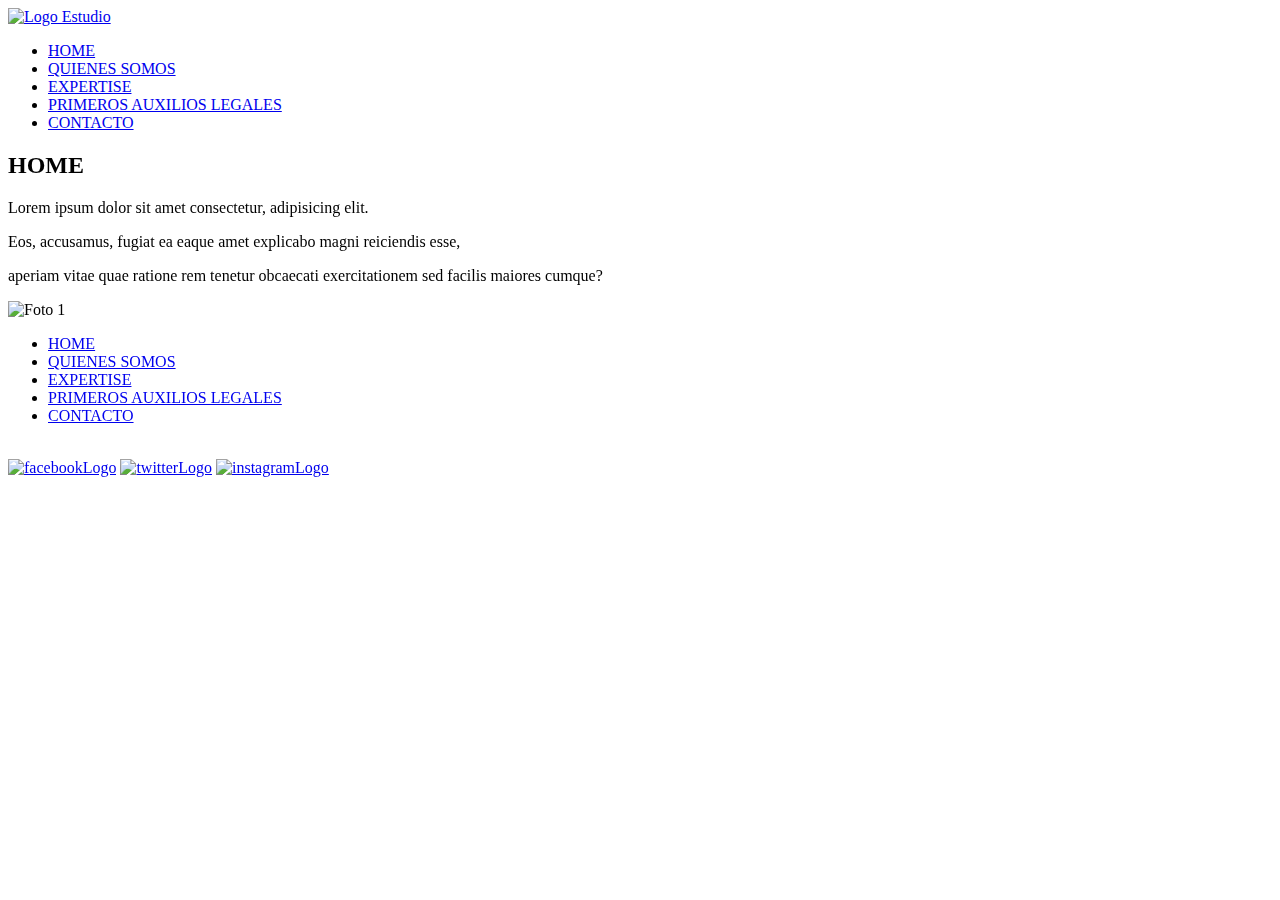
==== index.html @ db846b7c "Primeros archivos del Proyecto Final" ====
<!DOCTYPE html>
<html lang="en">
<head>
    <meta charset="UTF-8">
    <meta http-equiv="X-UA-Compatible" content="IE=edge">
    <meta name="viewport" content="width=device-width, initial-scale=1.0">
    <link rel="Stylesheet" href="EstiloPagina.css">
    <link rel="preconnect" href="https://fonts.gstatic.com">
    <link href="https://fonts.googleapis.com/css2?family=Benne&display=swap" rel="stylesheet">
    <link href="https://unpkg.com/aos@2.3.1/dist/aos.css" rel="stylesheet">
    <style>
       
    @media only screen and (max-width:800px){
  
  .menuHeader {
    color: rgb(24,34,57);
    font-family:'Benne', serif;
    text-decoration: none;
    list-style: none;
    display: flex;
    flex-direction:column;
    justify-content: space-around;
    align-items: center;
  }
              
  #grillaHome{
    display: grid;
    grid-template-columns: 100%;
    grid-template-rows: 70px 200px 470px 500px;
    grid-template-areas: "header"
                         "nav"
                         "main"
                         "footer";
 }

 #grillaQuienesSomos{
    display: grid;
    grid-template-columns: 100%;
    grid-template-rows: 70px 200px 1200px 500px;
    grid-template-areas: "header"
                         "nav"
                         "main"
                         "footer";
 }

 #grillaExpertise{
    display: grid;
    grid-template-columns: 100%;
    grid-template-rows: 70px 200px 1150px 500px;
    grid-template-areas: "header"
                         "nav"
                         "main"
                         "footer";
 }

 #grillaPpaa{
    display: grid;
    grid-template-columns: 100%;
    grid-template-rows: 70px 200px 1250px 500px;
    grid-template-areas: "header"
                         "nav"
                         "main"
                         "footer";
}

 #grillaContacto{
    display: grid;
    grid-template-columns: 100%;
    grid-template-rows: 70px 200px 700px 500px;
    grid-template-areas: "header"
                         "nav"
                         "main"
                         "footer";
 }
 
  .menuFooter{
    color: rgb(24,34,57);
    font-family:'Benne', serif;
    text-decoration: none;
    list-style: none;
    display: flex;
    flex-direction: column;
    justify-content: space-around;
    align-items: center;
 }
}
    </style>
    <title>LF | ABOGADOS</title>
</head>
<body>
 <div id="grillaHome">  
    <header> <!--INICIO ENCABEZADO-->
        <a href="INDEX.html" title="Home"><img src="LogoHeader.png" alt="Logo Estudio" id="logoHeader"/></a>
    </header> <!-- FIN ENCABEZADO-->
     <nav>  <!--INICIO NAV-->
        <ul class="menuHeader">
            <li>
                <a href="INDEX.html">HOME</a>
                </li>
            <li>
                <a href="QUIENES SOMOS.html">QUIENES SOMOS</a>
               </li>
            <li>
                <a href="EXPERTISE.html">EXPERTISE</a>
               </li>
            <li>
               <a href="PPAA LEGALES.html">PRIMEROS AUXILIOS LEGALES</a> 
               </li>
            <li>
                <a href="CONTACTO.html">CONTACTO</a>
               </li>
        </ul>
     </nav> <!--FIN NAV-->
    <main class="mainHome"> <!-- INICIO MAIN-->
      <h2 class="tituloHome" data-aos="fade-up" data-aos-delay="120">HOME</h2>
      <p data-aos="fade-up" data-aos-delay="120">Lorem ipsum dolor sit amet consectetur, adipisicing elit.</p>
      <p data-aos="fade-up" data-aos-delay="120">Eos, accusamus, fugiat ea eaque amet explicabo magni reiciendis esse,</p>
      <p data-aos="fade-up" data-aos-delay="120">aperiam vitae quae ratione rem tenetur obcaecati exercitationem sed facilis maiores cumque?</p>
      <img src="fotoAbogado.jpg" alt="Foto 1" id="imagenHome" data-aos="fade-up" data-aos-delay="120">  
     </main> <!--FIN MAIN-->
    <footer class="footerHome" data-aos="fade-up" data-aos-delay="120"> <!--INICIO PIE-->
        <ul class="menuFooter">
            <li>
                <a href="INDEX.html">HOME</a>
                </li>
            <li>
                <a href="QUIENES SOMOS.html">QUIENES SOMOS</a>
               </li>
            <li>
                <a href="EXPERTISE.html">EXPERTISE</a>
               </li>
            <li>
               <a href="PPAA LEGALES.html">PRIMEROS AUXILIOS LEGALES</a> 
               </li>
            <li>
                <a href="CONTACTO.html">CONTACTO</a>
               </li>
        </ul>
        <br>
        <div class="logosRedesSociales">
        <a href="https://es-la.facebook.com" target="_blank" title="facebook"><img src="logoFacebook.png" style="width:50px; height:50px;" alt="facebookLogo" id="facebookLogo"/></a>
        <a href="https://twitter.com " target="_blank" title="twitter"><img src="logoTwitter.png" style="width:50px; height:50px;" alt="twitterLogo" id="twitterLogo"/></a>
        <a href="https://www.instagram.com" target="_blank" title="instagram"><img src="logoInstagram.png" alt="instagramLogo" style="width:50px; height:50px;" id="instagramLogo"/></a>
        </div>
    </footer> <!--FIN PIE-->
 </div>
</body>
<script src="https://unpkg.com/aos@2.3.1/dist/aos.js"></script>
<script>
    AOS.init();
</script>
</html>
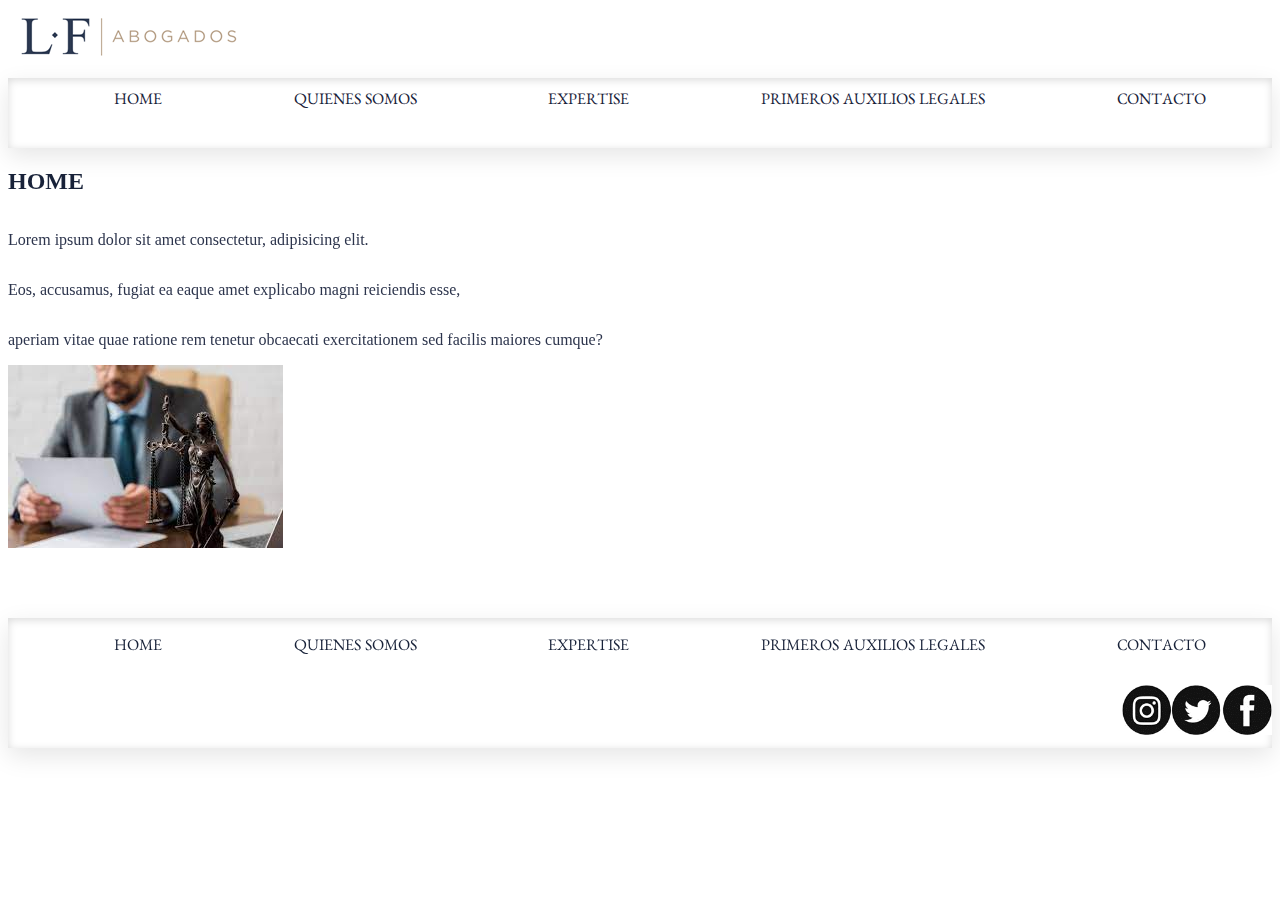
==== commit 167b0212: "Modificacion 9-8-21" ====
--- a/index.html
+++ b/index.html
@@ -90,24 +90,24 @@
 <body>
  <div id="grillaHome">  
     <header> <!--INICIO ENCABEZADO-->
-        <a href="INDEX.html" title="Home"><img src="LogoHeader.png" alt="Logo Estudio" id="logoHeader"/></a>
+        <a href="index.html" title="Home"><img src="LogoHeader.png" alt="Logo Estudio" id="logoHeader"/></a>
     </header> <!-- FIN ENCABEZADO-->
      <nav>  <!--INICIO NAV-->
         <ul class="menuHeader">
             <li>
-                <a href="INDEX.html">HOME</a>
+                <a href="index.html">HOME</a>
                 </li>
             <li>
-                <a href="QUIENES SOMOS.html">QUIENES SOMOS</a>
+                <a href="quienes-somos.html">QUIENES SOMOS</a>
                </li>
             <li>
-                <a href="EXPERTISE.html">EXPERTISE</a>
+                <a href="expertise.html">EXPERTISE</a>
                </li>
             <li>
-               <a href="PPAA LEGALES.html">PRIMEROS AUXILIOS LEGALES</a> 
+               <a href="ppaa-legales.html">PRIMEROS AUXILIOS LEGALES</a> 
                </li>
             <li>
-                <a href="CONTACTO.html">CONTACTO</a>
+                <a href="contacto.html">CONTACTO</a>
                </li>
         </ul>
      </nav> <!--FIN NAV-->
@@ -121,19 +121,19 @@
     <footer class="footerHome" data-aos="fade-up" data-aos-delay="120"> <!--INICIO PIE-->
         <ul class="menuFooter">
             <li>
-                <a href="INDEX.html">HOME</a>
+                <a href="index.html">HOME</a>
                 </li>
             <li>
-                <a href="QUIENES SOMOS.html">QUIENES SOMOS</a>
+                <a href="quienes-somos.html">QUIENES SOMOS</a>
                </li>
             <li>
-                <a href="EXPERTISE.html">EXPERTISE</a>
+                <a href="expertise.html">EXPERTISE</a>
                </li>
             <li>
-               <a href="PPAA LEGALES.html">PRIMEROS AUXILIOS LEGALES</a> 
+               <a href="ppaa-legales.html">PRIMEROS AUXILIOS LEGALES</a> 
                </li>
             <li>
-                <a href="CONTACTO.html">CONTACTO</a>
+                <a href="contacto.html">CONTACTO</a>
                </li>
         </ul>
         <br>
--- a/EstiloPagina.css
+++ b/EstiloPagina.css
@@ -0,0 +1,239 @@
+#grillaHome{
+    display: grid;
+    grid-template-columns: 100%;
+    grid-template-rows: 70px 70px 470px 130px;
+    grid-template-areas: "header"
+                         "nav"
+                         "main"
+                         "footer";
+}
+
+#grillaQuienesSomos{
+    display: grid;
+    grid-template-columns: 100%;
+    grid-template-rows: 70px 70px 1200px 130px;
+    grid-template-areas: "header"
+                         "nav"
+                         "main"
+                         "footer";
+}
+
+#grillaExpertise{
+    display: grid;
+    grid-template-columns: 100%;
+    grid-template-rows: 70px 70px 1150px 130px;
+    grid-template-areas: "header"
+                         "nav"
+                         "main"
+                         "footer";
+}
+
+#grillaPpaa{
+    display: grid;
+    grid-template-columns: 100%;
+    grid-template-rows: 70px 70px 1250px 130px;
+    grid-template-areas: "header"
+                         "nav"
+                         "main"
+                         "footer";
+}
+
+#grillaContacto{
+    display: grid;
+    grid-template-columns: 100%;
+    grid-template-rows: 70px 70px 700px 130px;
+    grid-template-areas: "header"
+                         "nav"
+                         "main"
+                         "footer";
+}
+
+header{
+    grid-area: header;
+    
+}
+
+nav{
+    grid-area: nav;
+    box-shadow: 0 .5em 1.5em rgba(0, 0, 0, .1), inset 0 .125em .5em rgba(0, 0, 0, .15);
+
+}
+
+main{
+    grid-area: main;
+    
+}
+
+footer{
+    grid-area: footer;
+    box-shadow: 0 .5em 1.5em rgba(0, 0, 0, .1), inset 0 .125em .5em rgba(0, 0, 0, .15);
+}
+
+.menuHeader {
+    color: rgb(24,34,57);
+    font-family:'Benne', serif;
+    text-decoration: none;
+    list-style: none;
+    display: flex;
+    flex-direction: row;
+    justify-content: space-around;
+    align-items: center;
+} 
+
+p{
+    color: rgb(44,52,76);
+}
+
+a:hover{
+    color: rgb(0, 0, 0);
+    
+}
+
+a{
+    color: rgb(24,34,57);
+    text-decoration: none;
+    transition: background-color.7s;
+}
+
+.tituloHome {
+    color: rgb(24,34,57);
+}
+
+.mainHome{
+    display: flex;
+    flex-direction: column;
+    height: 100%;
+    align-items: flex-start;
+    justify-content:right;
+}
+
+.mainQuienesSomos{
+    display: flex;
+    flex-direction: column;
+    height: 100%;
+    align-items: flex-start;
+    justify-content:right;
+}
+
+.tituloQuienesSomos {
+    color: rgb(24,34,57);
+}
+
+.tituloAbogado1{
+    color: rgb(24,34,57);
+}
+
+.tituloAbogado2{
+    color: rgb(24,34,57);
+}
+
+.parrafoAbogado1{
+    color: rgb(24,34,57);
+    text-align: justify;
+}
+
+.parrafoAbogado2{
+    color: rgb(24,34,57);
+    text-align: justify;
+}
+
+.tituloExpertise{
+    color: rgb(24,34,57);
+    text-align: center;
+}
+
+.primerParrafoExpertise{
+    color: rgb(24,34,57);
+    text-align: center;
+}
+
+.tercerParrafoExpertise{
+    display: flex;
+    color:  rgb(24,34,57);
+    flex-direction: row-reverse;
+}
+
+.subtituloExpertise1{ 
+    color: rgb(24,34,57);
+    text-align: justify;
+}
+
+.subtituloExpertise2{
+    color: rgb(24,34,57);
+    text-align: right;
+}
+
+.segundoParrafoExpertise{
+    color: rgb(24,34,57);
+    text-align: justify;
+}
+
+.tituloPpaaLegales{
+    color: rgb(24,34,57);
+    text-align: center
+}
+
+
+.parrafoPrimerosAuxiliosLegales{
+    color: rgb(24,34,57);
+    text-align: center
+}
+
+.subtitulo1PrimerosAuxiliosLegales{
+    color: rgb(24,34,57);
+}
+
+.subtitulo2PrimerosAuxiliosLegales{
+    color: rgb(24,34,57);
+    text-align: right;
+}
+
+.subparrafo2PrimerosAuxiliosLegales{
+    color: rgb(24,34,57);
+    text-align: right;
+}
+
+.subtitulo3PrimerosAuxiliosLegales{
+    color: rgb(24,34,57);
+}
+
+.tituloContacto{
+    color: rgb(24,34,57);
+}
+
+.formularioContacto{
+    color: rgb(24,34,57);
+}
+
+input{
+    transition: all 0.1s;       
+ }
+
+input:focus{
+    width: 200px;
+    font-size: 24px;
+ }
+
+.footerHome{
+    display: grid;
+    grid-template-columns: 100%;
+    grid-template-rows: 30%;
+
+}
+
+.menuFooter{
+    color: rgb(24,34,57);
+    font-family:'Benne', serif;
+    text-decoration: none;
+    list-style: none;
+    display: flex;
+    flex-direction: row;
+    justify-content: space-around;
+    align-items: center;
+    margin-top: 30px;
+}
+
+.logosRedesSociales{
+    display: flex;
+    flex-direction: row-reverse;
+}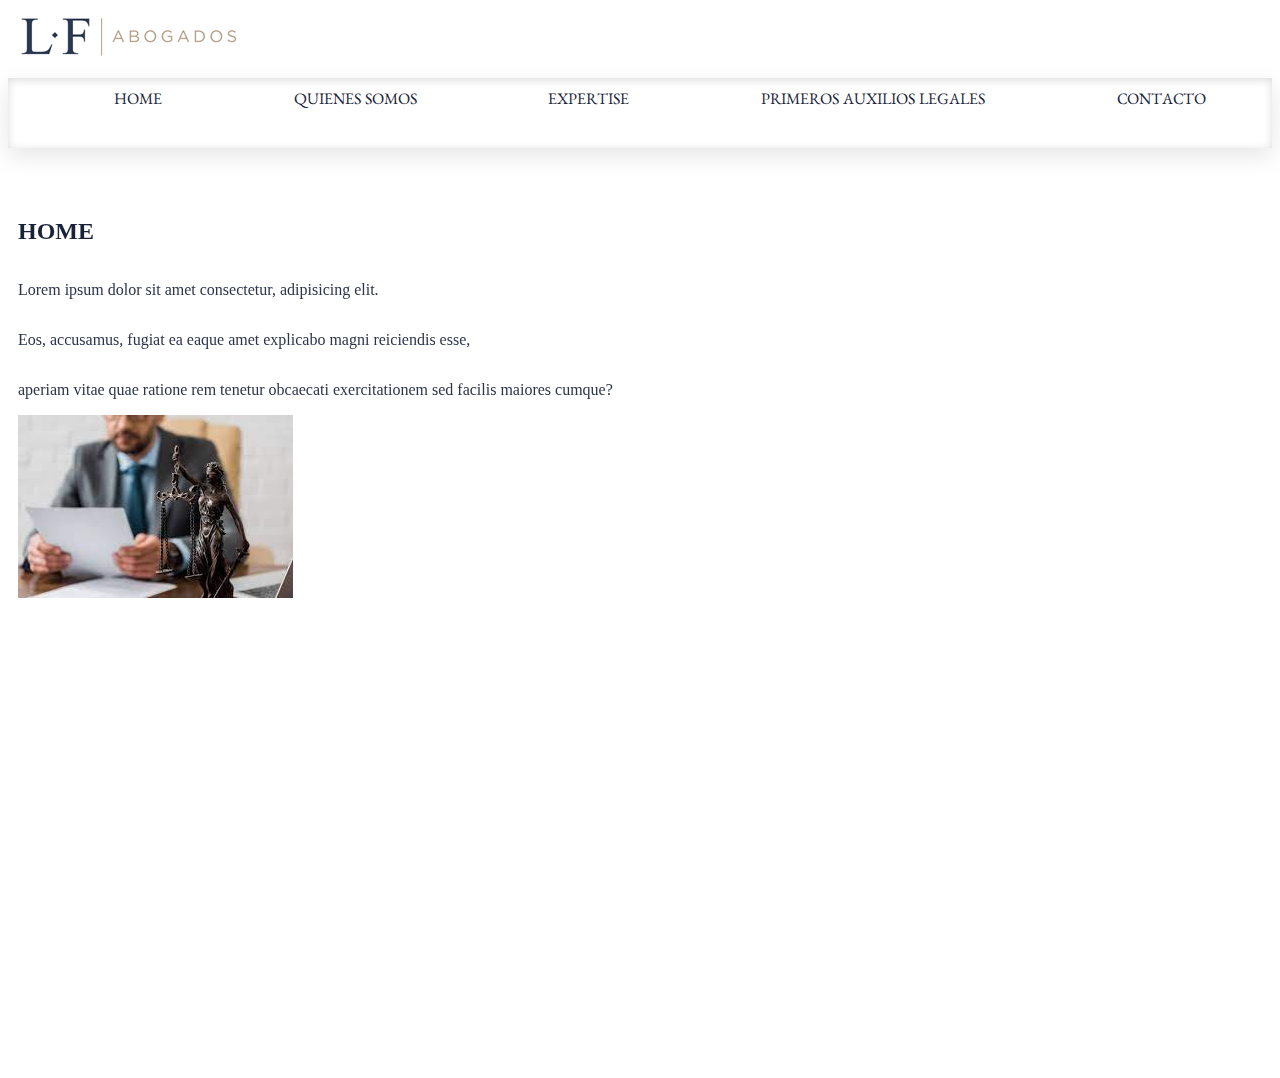
==== commit 987a371a: "Modificaciones 11-08-21" ====
--- a/index.html
+++ b/index.html
@@ -4,7 +4,7 @@
     <meta charset="UTF-8">
     <meta http-equiv="X-UA-Compatible" content="IE=edge">
     <meta name="viewport" content="width=device-width, initial-scale=1.0">
-    <link rel="Stylesheet" href="EstiloPagina.css">
+    <link rel="Stylesheet" href="estilo/EstiloPagina.css">
     <link rel="preconnect" href="https://fonts.gstatic.com">
     <link href="https://fonts.googleapis.com/css2?family=Benne&display=swap" rel="stylesheet">
     <link href="https://unpkg.com/aos@2.3.1/dist/aos.css" rel="stylesheet">
@@ -90,7 +90,7 @@
 <body>
  <div id="grillaHome">  
     <header> <!--INICIO ENCABEZADO-->
-        <a href="index.html" title="Home"><img src="LogoHeader.png" alt="Logo Estudio" id="logoHeader"/></a>
+        <a href="index.html" title="Home"><img src="media/LogoHeader.png"Logo Estudio" id="logoHeader"/></a>
     </header> <!-- FIN ENCABEZADO-->
      <nav>  <!--INICIO NAV-->
         <ul class="menuHeader">
@@ -116,7 +116,7 @@
       <p data-aos="fade-up" data-aos-delay="120">Lorem ipsum dolor sit amet consectetur, adipisicing elit.</p>
       <p data-aos="fade-up" data-aos-delay="120">Eos, accusamus, fugiat ea eaque amet explicabo magni reiciendis esse,</p>
       <p data-aos="fade-up" data-aos-delay="120">aperiam vitae quae ratione rem tenetur obcaecati exercitationem sed facilis maiores cumque?</p>
-      <img src="fotoAbogado.jpg" alt="Foto 1" id="imagenHome" data-aos="fade-up" data-aos-delay="120">  
+      <img src="media/fotoAbogado.jpg" alt="Foto 1" id="imagenHome" data-aos="fade-up" data-aos-delay="120">  
      </main> <!--FIN MAIN-->
     <footer class="footerHome" data-aos="fade-up" data-aos-delay="120"> <!--INICIO PIE-->
         <ul class="menuFooter">
@@ -138,9 +138,9 @@
         </ul>
         <br>
         <div class="logosRedesSociales">
-        <a href="https://es-la.facebook.com" target="_blank" title="facebook"><img src="logoFacebook.png" style="width:50px; height:50px;" alt="facebookLogo" id="facebookLogo"/></a>
-        <a href="https://twitter.com " target="_blank" title="twitter"><img src="logoTwitter.png" style="width:50px; height:50px;" alt="twitterLogo" id="twitterLogo"/></a>
-        <a href="https://www.instagram.com" target="_blank" title="instagram"><img src="logoInstagram.png" alt="instagramLogo" style="width:50px; height:50px;" id="instagramLogo"/></a>
+        <a href="https://es-la.facebook.com" target="_blank" title="facebook"><img src="media/logoFacebook.png" style="width:50px; height:50px;" alt="facebookLogo" id="facebookLogo"/></a>
+        <a href="https://twitter.com " target="_blank" title="twitter"><img src="media/logoTwitter.png" style="width:50px; height:50px;" alt="twitterLogo" id="twitterLogo"/></a>
+        <a href="https://www.instagram.com" target="_blank" title="instagram"><img src="media/logoInstagram.png" alt="instagramLogo" style="width:50px; height:50px;" id="instagramLogo"/></a>
         </div>
     </footer> <!--FIN PIE-->
  </div>
--- a/estilo/EstiloPagina.css
+++ b/estilo/EstiloPagina.css
@@ -0,0 +1,260 @@
+#grillaHome{
+    display: grid;
+    grid-template-columns: 100%;
+    grid-template-rows: 70px 70px 700px 130px;
+    grid-template-areas: "header"
+                         "nav"
+                         "main"
+                         "footer";
+}
+
+#grillaQuienesSomos{
+    display: grid;
+    grid-template-columns: 100%;
+    grid-template-rows: 70px 70px 1200px 130px;
+    grid-template-areas: "header"
+                         "nav"
+                         "main"
+                         "footer";
+}
+
+#grillaExpertise{
+    display: grid;
+    grid-template-columns: 100%;
+    grid-template-rows: 70px 70px 1150px 130px;
+    grid-template-areas: "header"
+                         "nav"
+                         "main"
+                         "footer";
+}
+
+#grillaPpaa{
+    display: grid;
+    grid-template-columns: 100%;
+    grid-template-rows: 70px 70px 1250px 130px;
+    grid-template-areas: "header"
+                         "nav"
+                         "main"
+                         "footer";
+}
+
+#grillaContacto{
+    display: grid;
+    grid-template-columns: 100%;
+    grid-template-rows: 70px 70px 700px 130px;
+    grid-template-areas: "header"
+                         "nav"
+                         "main"
+                         "footer";
+}
+
+header{
+    grid-area: header;
+    
+}
+
+nav{
+    grid-area: nav;
+    box-shadow: 0 .5em 1.5em rgba(0, 0, 0, .1), inset 0 .125em .5em rgba(0, 0, 0, .15);
+
+}
+
+main{
+    grid-area: main;
+    
+}
+
+footer{
+    grid-area: footer;
+    box-shadow: 0 .5em 1.5em rgba(0, 0, 0, .1), inset 0 .125em .5em rgba(0, 0, 0, .15);
+}
+
+.menuHeader {
+    color: rgb(24,34,57);
+    font-family:'Benne', serif;
+    text-decoration: none;
+    list-style: none;
+    display: flex;
+    flex-direction: row;
+    justify-content: space-around;
+    align-items: center;
+} 
+
+p{
+    color: rgb(44,52,76);
+}
+
+a:hover{
+    color: rgb(0, 0, 0);
+    
+}
+
+a{
+    color: rgb(24,34,57);
+    text-decoration: none;
+    transition: background-color.7s;
+}
+
+.tituloHome {
+    color: rgb(24,34,57);
+}
+
+.mainHome{
+    display: flex;
+    flex-direction: column;
+    height: 100%;
+    align-items: flex-start;
+    justify-content:right;
+    padding-top: 50px;
+    padding-left: 10px;
+}
+
+.mainQuienesSomos{
+    display: flex;
+    flex-direction: column;
+    height: 100%;
+    align-items: flex-start;
+    justify-content:right;
+    padding-top: 50px;
+    padding-left: 10px;
+}
+
+.mainExpertise{
+    padding-top: 50px;
+    padding-left: 10px;
+
+}
+
+.mainPpaa{
+    padding-top: 50px;
+    padding-left: 10px;
+}
+
+.mainContacto{
+    padding-top: 50px;
+    padding-left: 10px;
+}
+
+.tituloQuienesSomos {
+    color: rgb(24,34,57);
+}
+
+.tituloAbogado1{
+    color: rgb(24,34,57);
+}
+
+.tituloAbogado2{
+    color: rgb(24,34,57);
+}
+
+.parrafoAbogado1{
+    color: rgb(24,34,57);
+    text-align: justify;
+}
+
+.parrafoAbogado2{
+    color: rgb(24,34,57);
+    text-align: justify;
+}
+
+.tituloExpertise{
+    color: rgb(24,34,57);
+    text-align: center;
+}
+
+.primerParrafoExpertise{
+    color: rgb(24,34,57);
+    text-align: center;
+}
+
+.tercerParrafoExpertise{
+    display: flex;
+    color:  rgb(24,34,57);
+    flex-direction: row-reverse;
+}
+
+.subtituloExpertise1{ 
+    color: rgb(24,34,57);
+    text-align: justify;
+}
+
+.subtituloExpertise2{
+    color: rgb(24,34,57);
+    text-align: right;
+}
+
+.segundoParrafoExpertise{
+    color: rgb(24,34,57);
+    text-align: justify;
+}
+
+.tituloPpaaLegales{
+    color: rgb(24,34,57);
+    text-align: center
+}
+
+
+.parrafoPrimerosAuxiliosLegales{
+    color: rgb(24,34,57);
+    text-align: center
+}
+
+.subtitulo1PrimerosAuxiliosLegales{
+    color: rgb(24,34,57);
+}
+
+.subtitulo2PrimerosAuxiliosLegales{
+    color: rgb(24,34,57);
+    text-align: right;
+}
+
+.subparrafo2PrimerosAuxiliosLegales{
+    color: rgb(24,34,57);
+    text-align: right;
+}
+
+.subtitulo3PrimerosAuxiliosLegales{
+    color: rgb(24,34,57);
+}
+
+.tituloContacto{
+    color: rgb(24,34,57);
+}
+
+.formularioContacto{
+    color: rgb(24,34,57);
+}
+
+input{
+    transition: all 0.1s;       
+ }
+
+input:focus{
+    width: 200px;
+    font-size: 24px;
+ }
+
+.footerHome{
+    display: grid;
+    grid-template-columns: 100%;
+    grid-template-rows: 30%;
+
+}
+
+.menuFooter{
+    color: rgb(24,34,57);
+    font-family:'Benne', serif;
+    text-decoration: none;
+    list-style: none;
+    display: flex;
+    flex-direction: row;
+    justify-content: space-around;
+    align-items: center;
+    margin-top: 30px;
+}
+
+.logosRedesSociales{
+    display: flex;
+    flex-direction: row-reverse;
+    padding-right: 100px;
+}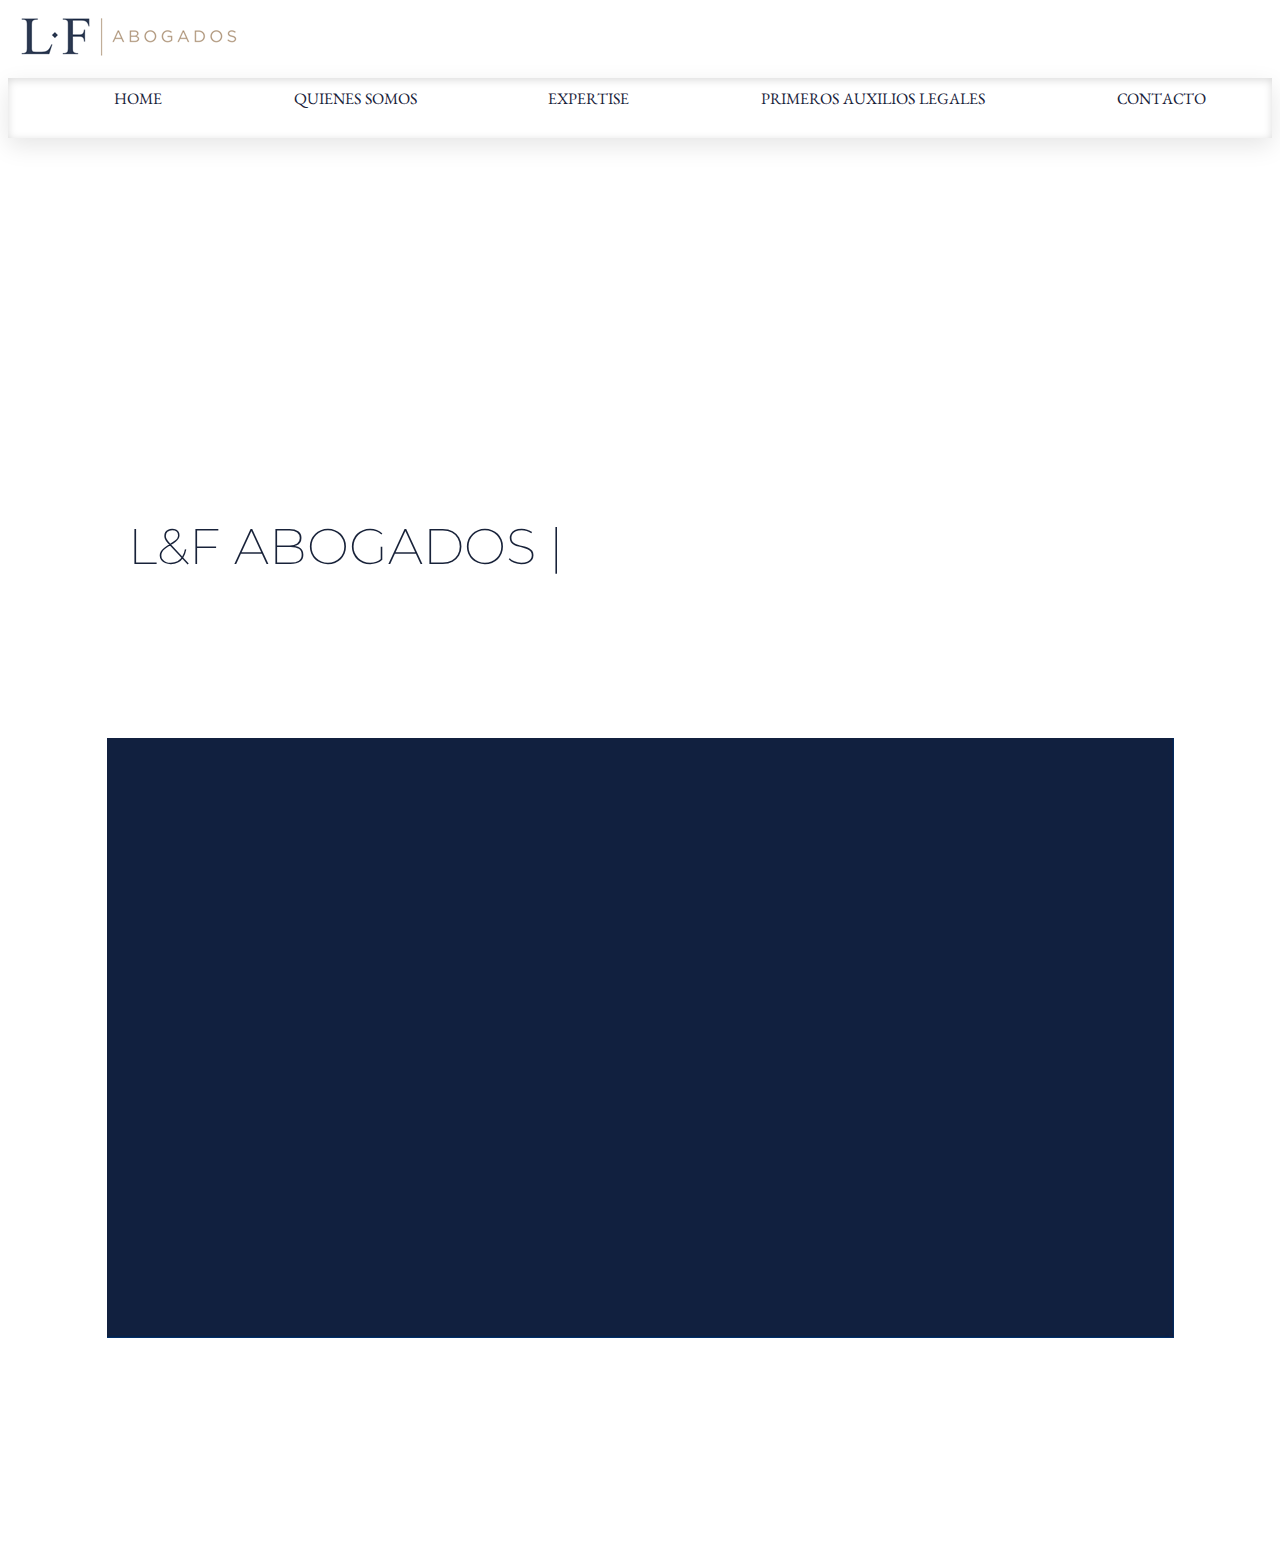
==== commit d55ecfc4: "Tercera Modificación 06-09-21" ====
--- a/index.html
+++ b/index.html
@@ -4,9 +4,12 @@
     <meta charset="UTF-8">
     <meta http-equiv="X-UA-Compatible" content="IE=edge">
     <meta name="viewport" content="width=device-width, initial-scale=1.0">
-    <link rel="Stylesheet" href="estilo/EstiloPagina.css">
+    <meta name="description" content="Estudio juridico LF ABOGADOS. Somos un grupo de abogados orientados a solucionar tus problemas con la obra social o medicina prepaga. Incumplimientos, bajas y no afiliaciones.">
+    <meta name="keyword" content="estudio juridico, abogado, problema legal, discapacidad, salud, obra social, prepaga, prestacion medica, amparo, carta documento">
+    <link rel="Stylesheet" href="estilo/estilo.css">
     <link rel="preconnect" href="https://fonts.gstatic.com">
     <link href="https://fonts.googleapis.com/css2?family=Benne&display=swap" rel="stylesheet">
+    <link href="https://fonts.googleapis.com/css2?family=Montserrat:wght@300&display=swap" rel="stylesheet">
     <link href="https://unpkg.com/aos@2.3.1/dist/aos.css" rel="stylesheet">
     <style>
        
@@ -26,7 +29,7 @@
   #grillaHome{
     display: grid;
     grid-template-columns: 100%;
-    grid-template-rows: 70px 200px 470px 500px;
+    grid-template-rows: 70px 200px 1000px 500px;
     grid-template-areas: "header"
                          "nav"
                          "main"
@@ -36,7 +39,7 @@
  #grillaQuienesSomos{
     display: grid;
     grid-template-columns: 100%;
-    grid-template-rows: 70px 200px 1200px 500px;
+    grid-template-rows: 70px 200px 4000px 500px;
     grid-template-areas: "header"
                          "nav"
                          "main"
@@ -90,7 +93,7 @@
 <body>
  <div id="grillaHome">  
     <header> <!--INICIO ENCABEZADO-->
-        <a href="index.html" title="Home"><img src="media/LogoHeader.png"Logo Estudio" id="logoHeader"/></a>
+        <a href="index.html" title="Home"><img src="media/LogoHeader.png" id="logoHeader"/></a>
     </header> <!-- FIN ENCABEZADO-->
      <nav>  <!--INICIO NAV-->
         <ul class="menuHeader">
@@ -112,12 +115,9 @@
         </ul>
      </nav> <!--FIN NAV-->
     <main class="mainHome"> <!-- INICIO MAIN-->
-      <h2 class="tituloHome" data-aos="fade-up" data-aos-delay="120">HOME</h2>
-      <p data-aos="fade-up" data-aos-delay="120">Lorem ipsum dolor sit amet consectetur, adipisicing elit.</p>
-      <p data-aos="fade-up" data-aos-delay="120">Eos, accusamus, fugiat ea eaque amet explicabo magni reiciendis esse,</p>
-      <p data-aos="fade-up" data-aos-delay="120">aperiam vitae quae ratione rem tenetur obcaecati exercitationem sed facilis maiores cumque?</p>
-      <img src="media/fotoAbogado.jpg" alt="Foto 1" id="imagenHome" data-aos="fade-up" data-aos-delay="120">  
-     </main> <!--FIN MAIN-->
+      <h2 class="tituloHome" data-aos="fade-up" data-aos-delay="120">L&F ABOGADOS |</h2>
+      <video src="media/fondoHome1.mp4" data-aos="fade-up" data-aos-delay="120" width="100%" height="600px" autoplay muted>
+      </main> <!--FIN MAIN-->
     <footer class="footerHome" data-aos="fade-up" data-aos-delay="120"> <!--INICIO PIE-->
         <ul class="menuFooter">
             <li>
--- a/estilo/estilo.css
+++ b/estilo/estilo.css
@@ -0,0 +1,458 @@
+#grillaHome {
+  display: -ms-grid;
+  display: grid;
+  -ms-grid-columns: 100%;
+      grid-template-columns: 100%;
+  -ms-grid-rows: 70px 60px 1200px 130px;
+      grid-template-rows: 70px 60px 1200px 130px;
+      grid-template-areas: "header"+ "nav"+ "main"+ "footer";
+}
+
+#grillaHome .tituloHome {
+  color: #182239;
+  font-family: 'Montserrat', sans-serif;
+  font-size: 50px;
+  font-weight: 200;
+  text-align: center;
+  padding: 120px;
+}
+
+#grillaHome .mainHome {
+  display: -webkit-box;
+  display: -ms-flexbox;
+  display: flex;
+  -webkit-box-orient: vertical;
+  -webkit-box-direction: normal;
+      -ms-flex-direction: column;
+          flex-direction: column;
+  height: 100%;
+  -webkit-box-align: start;
+      -ms-flex-align: start;
+          align-items: flex-start;
+  -webkit-box-pack: end;
+      -ms-flex-pack: end;
+          justify-content: end;
+  font-family: 'Montserrat', sans-serif;
+}
+
+#grillaHome .footerHome {
+  display: -ms-grid;
+  display: grid;
+  -ms-grid-columns: 100%;
+      grid-template-columns: 100%;
+  -ms-grid-rows: 30%;
+      grid-template-rows: 30%;
+}
+
+#grillaQuienesSomos {
+  display: -ms-grid;
+  display: grid;
+  -ms-grid-columns: 100%;
+      grid-template-columns: 100%;
+  -ms-grid-rows: 70px 60px 3300px 140px;
+      grid-template-rows: 70px 60px 3300px 140px;
+      grid-template-areas: "header"+ "nav"+ "main"+ "footer";
+}
+
+#grillaQuienesSomos .mainQuienesSomos {
+  display: -webkit-box;
+  display: -ms-flexbox;
+  display: flex;
+  -webkit-box-orient: vertical;
+  -webkit-box-direction: normal;
+      -ms-flex-direction: column;
+          flex-direction: column;
+  height: 100%;
+  -webkit-box-align: start;
+      -ms-flex-align: start;
+          align-items: flex-start;
+  -webkit-box-pack: right;
+      -ms-flex-pack: right;
+          justify-content: right;
+}
+
+#grillaQuienesSomos .tituloQuienesSomos {
+  color: #182239;
+  font-family: 'Montserrat', sans-serif;
+  font-size: 50px;
+  font-weight: 800;
+  text-align: center;
+  padding: 120px;
+}
+
+#grillaQuienesSomos .abogado1 {
+  background-color: #182239;
+  color: white;
+  font-family: 'Montserrat', sans-serif;
+  font-weight: 800;
+  font-size: 30px;
+  padding: 120px;
+  margin: 50px;
+}
+
+#grillaQuienesSomos .fotoAbogado1 {
+  padding: 60px;
+}
+
+#grillaQuienesSomos .abogado2 {
+  background-color: #182239;
+  color: white;
+  font-family: 'Montserrat', sans-serif;
+  font-weight: 800;
+  font-size: 30px;
+  padding: 120px;
+  margin: 50px;
+}
+
+#grillaQuienesSomos .fotoAbogado2 {
+  padding: 120px;
+}
+
+#grillaExpertise {
+  display: -ms-grid;
+  display: grid;
+  -ms-grid-columns: 100%;
+      grid-template-columns: 100%;
+  -ms-grid-rows: 70px 60px 1900px 140px;
+      grid-template-rows: 70px 60px 1900px 140px;
+      grid-template-areas: "header"+ "nav"+ "main"+ "footer";
+}
+
+#grillaExpertise .tituloExpertise {
+  color: #182239;
+  font-family: 'Montserrat', sans-serif;
+  font-size: 50px;
+  font-weight: 800;
+  padding: 120px;
+}
+
+#grillaExpertise .primerParrafoExpertise {
+  color: #182239;
+  text-align: center;
+  font-family: 'Montserrat', sans-serif;
+  font-weight: 800;
+  font-size: 20px;
+  padding-bottom: 120px;
+}
+
+#grillaExpertise .segundoParrafoExpertise {
+  background-color: #182239;
+  width: 500px;
+  height: 190px;
+  color: white;
+  font-family: 'Montserrat', sans-serif;
+  font-weight: 800;
+  font-size: 15px;
+  padding: 70px;
+  margin-left: 300px;
+  text-align: center;
+}
+
+#grillaExpertise .tercerParrafoExpertise {
+  background-color: grey;
+  width: 500px;
+  height: 190px;
+  color: white;
+  font-family: 'Montserrat', sans-serif;
+  font-weight: 800;
+  font-size: 15px;
+  padding: 70px;
+  margin: 20px;
+  text-align: center;
+}
+
+#grillaExpertise .cuartoParrafoExpertise {
+  background-color: #182239;
+  width: 500px;
+  height: 190px;
+  color: white;
+  font-family: 'Montserrat', sans-serif;
+  font-weight: 800;
+  font-size: 15px;
+  padding: 70px;
+  margin-left: 500px;
+  text-align: center;
+}
+
+#grillaExpertise .subtituloExpertise1 {
+  color: #182239;
+  text-align: justify;
+}
+
+#grillaExpertise .subtituloExpertise2 {
+  color: #182239;
+  text-align: right;
+}
+
+#grillaPpaa {
+  display: -ms-grid;
+  display: grid;
+  -ms-grid-columns: 100%;
+      grid-template-columns: 100%;
+  -ms-grid-rows: 70px 60px 2000px 140px;
+      grid-template-rows: 70px 60px 2000px 140px;
+      grid-template-areas: "header"+ "nav"+ "main"+ "footer";
+}
+
+#grillaPpaa .tituloPpaaLegales {
+  color: #182239;
+  font-family: 'Montserrat', sans-serif;
+  font-size: 50px;
+  font-weight: 800;
+  padding: 120px;
+}
+
+#grillaPpaa .parrafoPrimerosAuxiliosLegales {
+  color: #182239;
+  text-align: center;
+  font-family: 'Montserrat', sans-serif;
+  font-weight: 800;
+  font-size: 20px;
+  padding: 40px;
+}
+
+#grillaPpaa .subtitulo1PrimerosAuxiliosLegales {
+  background-color: #182239;
+  width: 530px;
+  height: 290px;
+  color: white;
+  font-family: 'Montserrat', sans-serif;
+  font-weight: 800;
+  font-size: 15px;
+  text-align: center;
+  padding: 90px;
+  margin: 20px;
+}
+
+#grillaPpaa .subtitulo2PrimerosAuxiliosLegales {
+  background-color: grey;
+  width: 500px;
+  height: 150px;
+  color: white;
+  font-family: 'Montserrat', sans-serif;
+  font-weight: 800;
+  font-size: 15px;
+  text-align: center;
+  padding: 90px;
+  margin-left: 600px;
+}
+
+#grillaPpaa .subtitulo3PrimerosAuxiliosLegales {
+  background-color: #b6720c;
+  width: 300px;
+  height: 190px;
+  color: white;
+  font-family: 'Montserrat', sans-serif;
+  font-weight: 800;
+  font-size: 15px;
+  text-align: center;
+  padding: 70px;
+  margin: 20px;
+}
+
+#grillaPpaa .subtitulo3PrimerosAuxiliosLegales a {
+  color: white;
+  text-decoration: none;
+  -webkit-transition: background-color 0.7s;
+  transition: background-color 0.7s;
+}
+
+#grillaContacto {
+  display: -ms-grid;
+  display: grid;
+  -ms-grid-columns: 100%;
+      grid-template-columns: 100%;
+  -ms-grid-rows: 70px 60px 1500px 140px;
+      grid-template-rows: 70px 60px 1500px 140px;
+      grid-template-areas: "header"+ "nav"+ "main"+ "footer";
+}
+
+#grillaContacto .tituloContacto {
+  color: #182239;
+  font-family: 'Montserrat', sans-serif;
+  font-size: 50px;
+  font-weight: 800;
+  padding: 120px;
+}
+
+#grillaContacto .formularioContacto {
+  background-color: #182239;
+  color: white;
+  font-family: 'Montserrat', sans-serif;
+  font-size: 20px;
+  font-weight: 800;
+  width: 600px;
+  height: 750px;
+  padding: 120px;
+  margin-left: 65px;
+}
+
+#grillaContacto input {
+  -webkit-transition: all 0.1s;
+  transition: all 0.1s;
+}
+
+#grillaContacto input:focus {
+  width: 200px;
+  font-size: 24px;
+}
+
+#grillaContacto .desplegableContacto {
+  font-family: 'Montserrat', sans-serif;
+  font-size: 20px;
+  color: #182239;
+  font-weight: 800;
+}
+
+#grillaContacto .botonesFormularioContacto {
+  font-family: 'Montserrat', sans-serif;
+  font-size: 20px;
+  color: #182239;
+  font-weight: 800;
+}
+
+header {
+  -ms-grid-row: 1;
+  -ms-grid-column: 1;
+  grid-area: header;
+}
+
+nav {
+  -ms-grid-row: 2;
+  -ms-grid-column: 1;
+  grid-area: nav;
+  -webkit-box-shadow: 0 0.5em 1.5em rgba(0, 0, 0, 0.1), inset 0 0.125em 0.5em rgba(0, 0, 0, 0.15);
+          box-shadow: 0 0.5em 1.5em rgba(0, 0, 0, 0.1), inset 0 0.125em 0.5em rgba(0, 0, 0, 0.15);
+}
+
+main {
+  -ms-grid-row: 3;
+  -ms-grid-column: 1;
+  grid-area: main;
+}
+
+footer {
+  -ms-grid-row: 4;
+  -ms-grid-column: 1;
+  grid-area: footer;
+  -webkit-box-shadow: 0 0.5em 1.5em rgba(0, 0, 0, 0.1), inset 0 0.125em 0.5em rgba(0, 0, 0, 0.15);
+          box-shadow: 0 0.5em 1.5em rgba(0, 0, 0, 0.1), inset 0 0.125em 0.5em rgba(0, 0, 0, 0.15);
+}
+
+.menuHeader {
+  color: #182239;
+  font-family: 'Benne', serif;
+  text-decoration: none;
+  list-style: none;
+  display: -webkit-box;
+  display: -ms-flexbox;
+  display: flex;
+  -webkit-box-orient: horizontal;
+  -webkit-box-direction: normal;
+      -ms-flex-direction: row;
+          flex-direction: row;
+  -ms-flex-pack: distribute;
+      justify-content: space-around;
+  -webkit-box-align: center;
+      -ms-flex-align: center;
+          align-items: center;
+}
+
+.menuHeader p {
+  color: #2c344c;
+  font-family: 'Montserrat', sans-serif;
+}
+
+.menuHeader a:hover {
+  color: black;
+  opacity: 0.4;
+}
+
+.menuHeader a {
+  color: #182239;
+  text-decoration: none;
+  -webkit-transition: background-color 0.7s;
+  transition: background-color 0.7s;
+}
+
+.menuFooter {
+  color: #182239;
+  font-family: 'Benne', serif;
+  text-decoration: none;
+  list-style: none;
+  display: -webkit-box;
+  display: -ms-flexbox;
+  display: flex;
+  -webkit-box-orient: horizontal;
+  -webkit-box-direction: normal;
+      -ms-flex-direction: row;
+          flex-direction: row;
+  -ms-flex-pack: distribute;
+      justify-content: space-around;
+  -webkit-box-align: center;
+      -ms-flex-align: center;
+          align-items: center;
+}
+
+.menuFooter a:hover {
+  color: black;
+  opacity: 0.4;
+}
+
+.menuFooter a {
+  color: #182239;
+  text-decoration: none;
+  -webkit-transition: background-color 0.7s;
+  transition: background-color 0.7s;
+}
+
+.logosRedesSociales {
+  display: -webkit-box;
+  display: -ms-flexbox;
+  display: flex;
+  -webkit-box-orient: horizontal;
+  -webkit-box-direction: reverse;
+      -ms-flex-direction: row-reverse;
+          flex-direction: row-reverse;
+  padding-right: 45px;
+}
+
+.logosRedesSociales a:hover {
+  color: black;
+  opacity: 0.4;
+}
+
+.error404 {
+  color: #182239;
+  text-decoration: none;
+  list-style: none;
+  display: -webkit-box;
+  display: -ms-flexbox;
+  display: flex;
+  -webkit-box-orient: vertical;
+  -webkit-box-direction: normal;
+      -ms-flex-direction: column;
+          flex-direction: column;
+  -ms-flex-pack: distribute;
+      justify-content: space-around;
+  -webkit-box-align: center;
+      -ms-flex-align: center;
+          align-items: center;
+  font-size: x-large;
+}
+/*# sourceMappingURL=estilo.css.map */